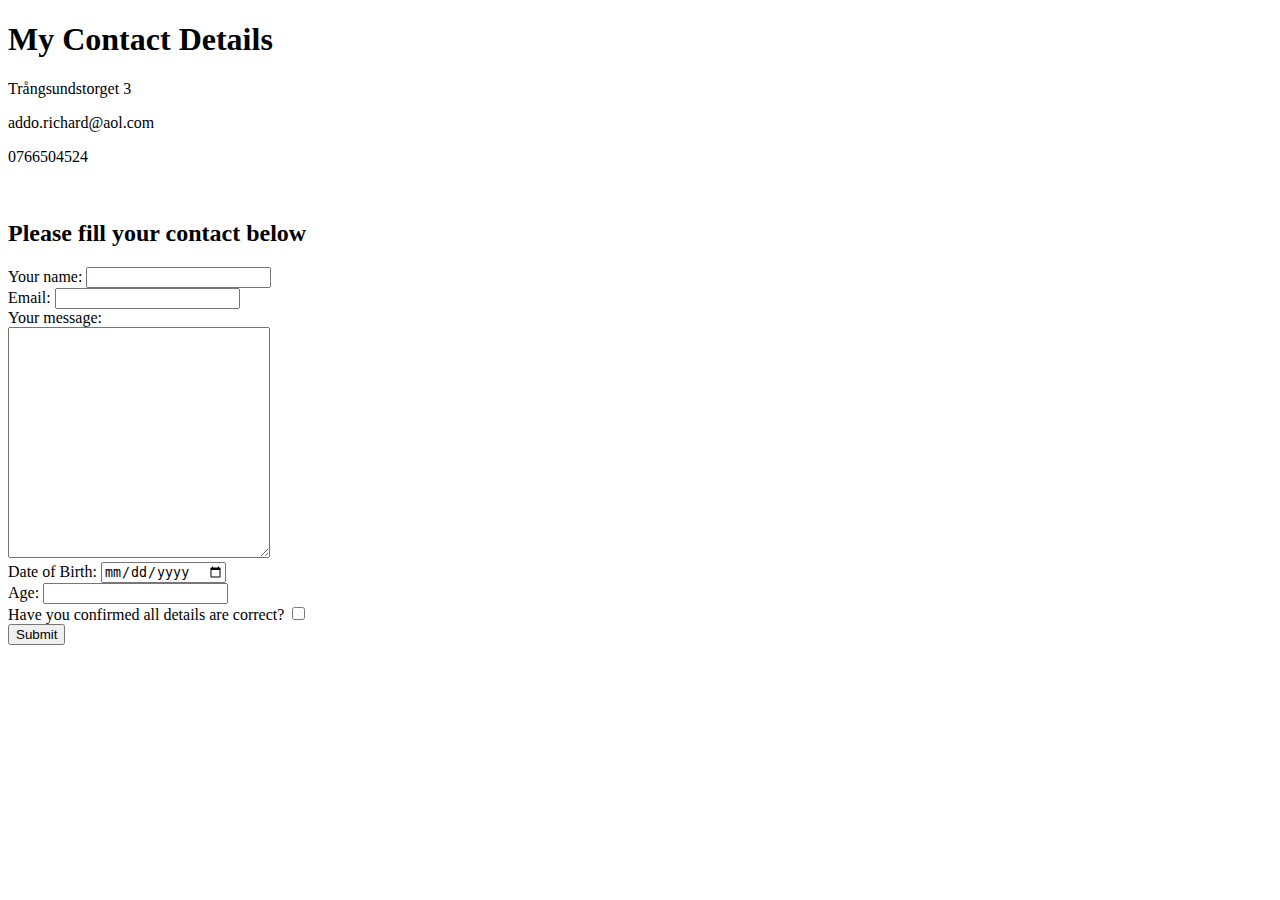
==== contact.html @ b19bd9da "Add files via upload" ====
<!DOCTYPE html>
<html lang="en">
<head>
    <meta charset="UTF-8">
    <title>Contact Details</title>
</head>
<body>
  <h1>My Contact Details</h1>
  <p>Trångsundstorget 3</p>
  <p>addo.richard@aol.com</p>
  <p>0766504524</p>  
  <br>
<h2>Please fill your contact below</h2>
  <form action="mailto:ramankwah03@gmail.com" method="post" enctypte="text/plain">
    <label>Your name:</label>
    <input type="text" name="Your name"><br>
    <label>Email:</label>
    <input type="Email" name="Email" required><br>
    <label>Your message:</label><br>
    <textarea name="name" rows="15" cols="30"></textarea><br>
    <label>Date of Birth:</label>
    <input type="date" name="DOB"><br>
    <label>Age:</label>
    <input type="number" name="Age"><br>
    <label>Have you confirmed all details are correct?</label>
    <input type="checkbox"><br>
    <input type="submit">

  </form>
</body>
</html>
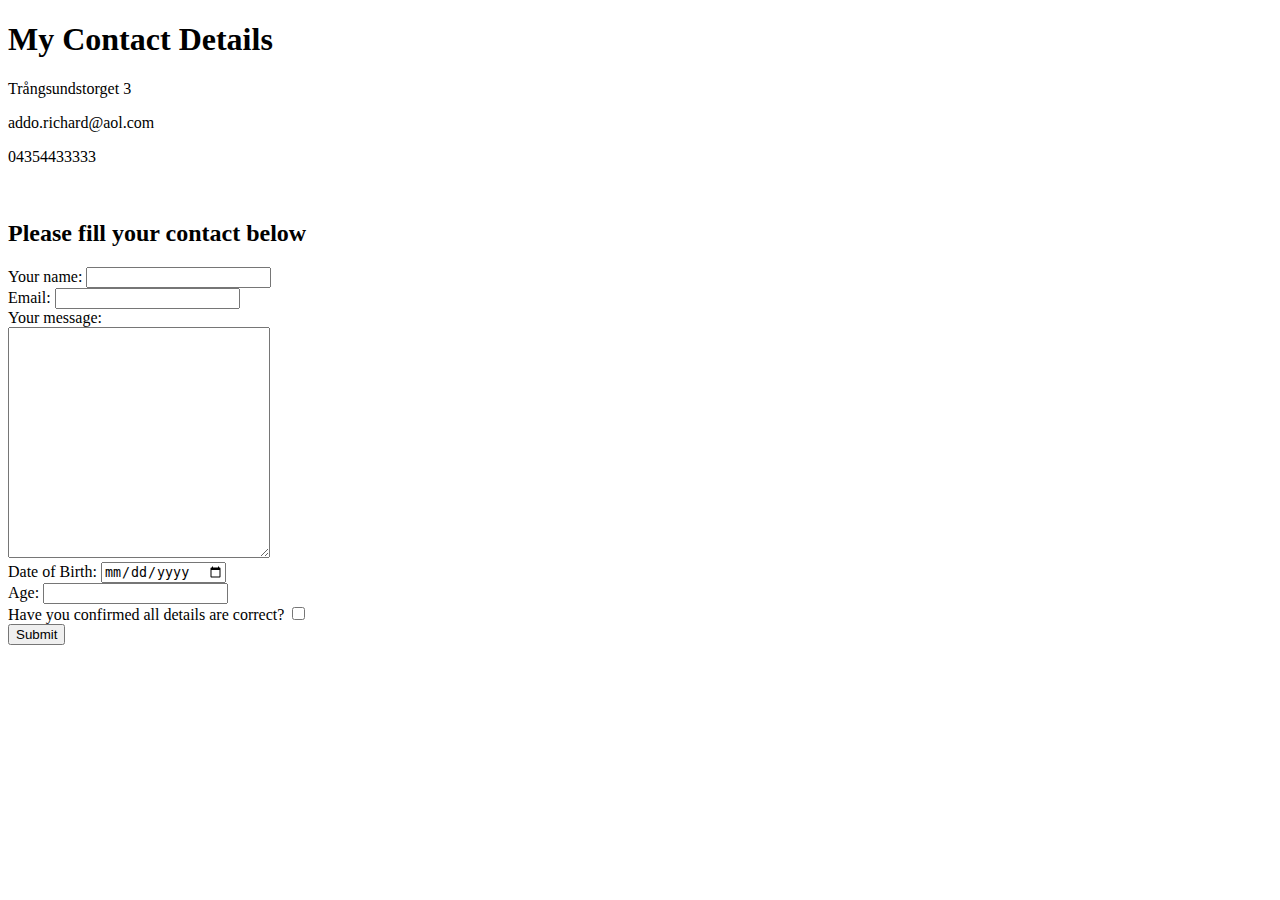
==== commit d5ec930c: "Add files via upload" ====
--- a/contact.html
+++ b/contact.html
@@ -3,12 +3,13 @@
 <head>
     <meta charset="UTF-8">
     <title>Contact Details</title>
+    <link rel="stylesheet" href="Css/styles.css">
 </head>
 <body>
   <h1>My Contact Details</h1>
   <p>Trångsundstorget 3</p>
   <p>addo.richard@aol.com</p>
-  <p>0766504524</p>  
+  <p>04354433333</p>  
   <br>
 <h2>Please fill your contact below</h2>
   <form action="mailto:ramankwah03@gmail.com" method="post" enctypte="text/plain">
@@ -24,7 +25,7 @@
     <input type="number" name="Age"><br>
     <label>Have you confirmed all details are correct?</label>
     <input type="checkbox"><br>
-    <input type="submit">
+    <button>Submit</button>
 
   </form>
 </body>
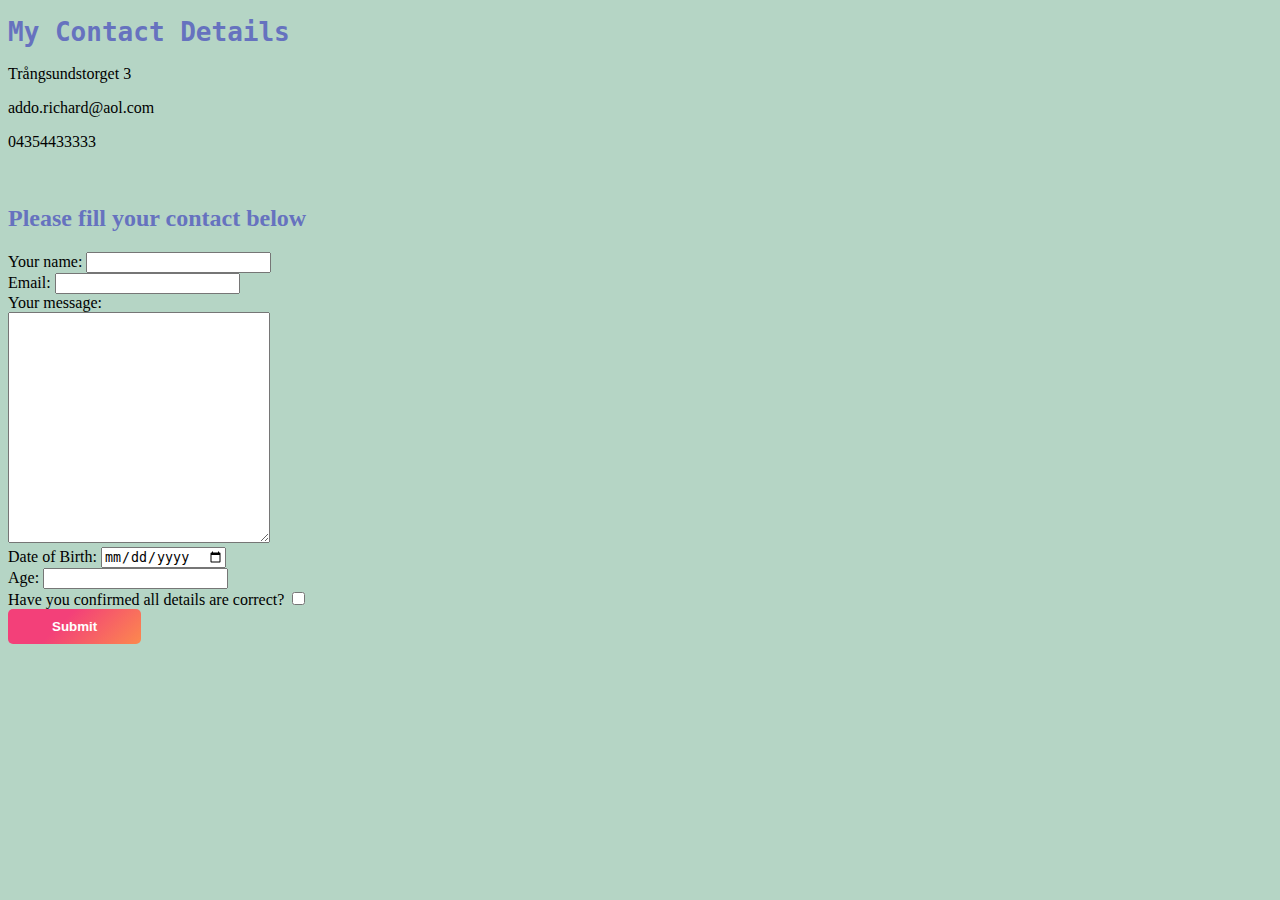
==== commit 808ab6a2: "Update contact.html" ====
--- a/contact.html
+++ b/contact.html
@@ -3,7 +3,7 @@
 <head>
     <meta charset="UTF-8">
     <title>Contact Details</title>
-    <link rel="stylesheet" href="Css/styles.css">
+    <link rel="stylesheet" href="styles.css">
 </head>
 <body>
   <h1>My Contact Details</h1>
@@ -29,4 +29,4 @@
 
   </form>
 </body>
-</html>+</html>
--- a/styles.css
+++ b/styles.css
@@ -0,0 +1,35 @@
+body {
+    background-color:#B5D5C5
+ }
+ hr { border-style:dotted none none;
+      height:0px;
+      width:10%;
+      border-color: gray;
+      border-width:5px     
+ }
+ h1 { color:#6672bf;
+    font-family: monospace; font-size: 30;
+ }
+ h3 { color:#de3fa6;
+    font-family: fantasy; font-size:10;
+ }
+
+ h2 {
+   color:#6672bf;
+ }
+ a:hover{
+      color: #f34079;
+      font-weight: bold;
+      cursor: pointer;
+  
+ }
+ button{
+   width: 10em;
+    height: 5ex;
+    background-image: linear-gradient(135deg, #f34079 40%, #fc894d);
+    border: none;
+    border-radius: 5px;
+    font-weight: bold;
+    color: white;
+    cursor: pointer;
+ }